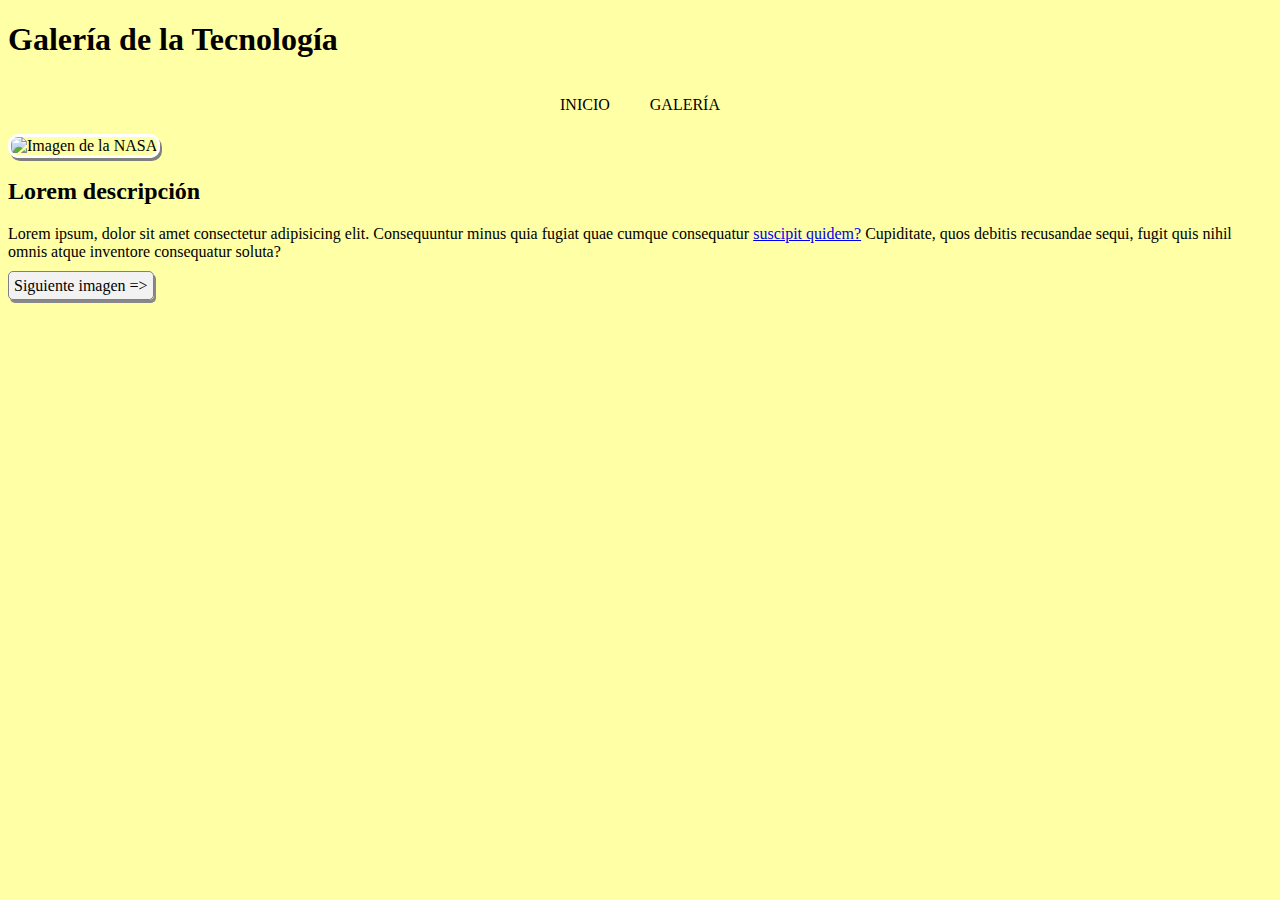
==== page1.html @ 82e487cc "Merge branch 'main' into pr/1" ====
<!DOCTYPE html>
<html lang="es">

<head>
    <meta charset="UTF-8">
    <meta name="viewport" content="width=device-width, initial-scale=1.0">
    <title>Galería de la Tecnología - Página 1</title>
    <link rel="stylesheet" href="styles.css">
</head>

<body>
    <h1>Galería de la Tecnología</h1>
    <nav class="main-menu">
        <ul>
            <li><a href="index.html">INICIO</a></li>
            <li><a href="page1.html">GALERÍA</a></li>
        </ul>
    </nav>
    <img src="img1.jpg" alt="Imagen de la NASA" class="image"/>
    <h2>Lorem descripción</h2>
    <p>Lorem ipsum, dolor sit amet consectetur adipisicing elit. Consequuntur minus quia fugiat quae cumque consequatur
        <a href="page2.html">suscipit quidem?</a> Cupiditate, quos debitis recusandae sequi, fugit quis nihil omnis atque inventore consequatur
        soluta?</p>
    <a href="page2.html" title="Imagen siguiente" class="link-button">Siguiente imagen =&gt;</a>
</body>

</html>
---- styles.css ----
body {
    background-color: rgb(255, 255, 165);
}

.image{
    border: 3px solid white;
    border-radius: 10px;
    height: 400px;
    box-shadow: 2px 3px gray;
}

.link-button {
    text-decoration: none;
    color: black;
    border: 1px solid gray;
    background-color: #f2f2f2;
    padding: 5px;
    border-radius: 5px;
    box-shadow: 2px 3px #888888;
}
nav {
    text-align: center;
    display: block;
}
nav ul {
    list-style: none;
    display: inline-block;
    padding: 0;
}
nav ul li {
    float: left;

}
nav ul li a {
    color: black;
    text-decoration: none;
    padding: 20px;
}
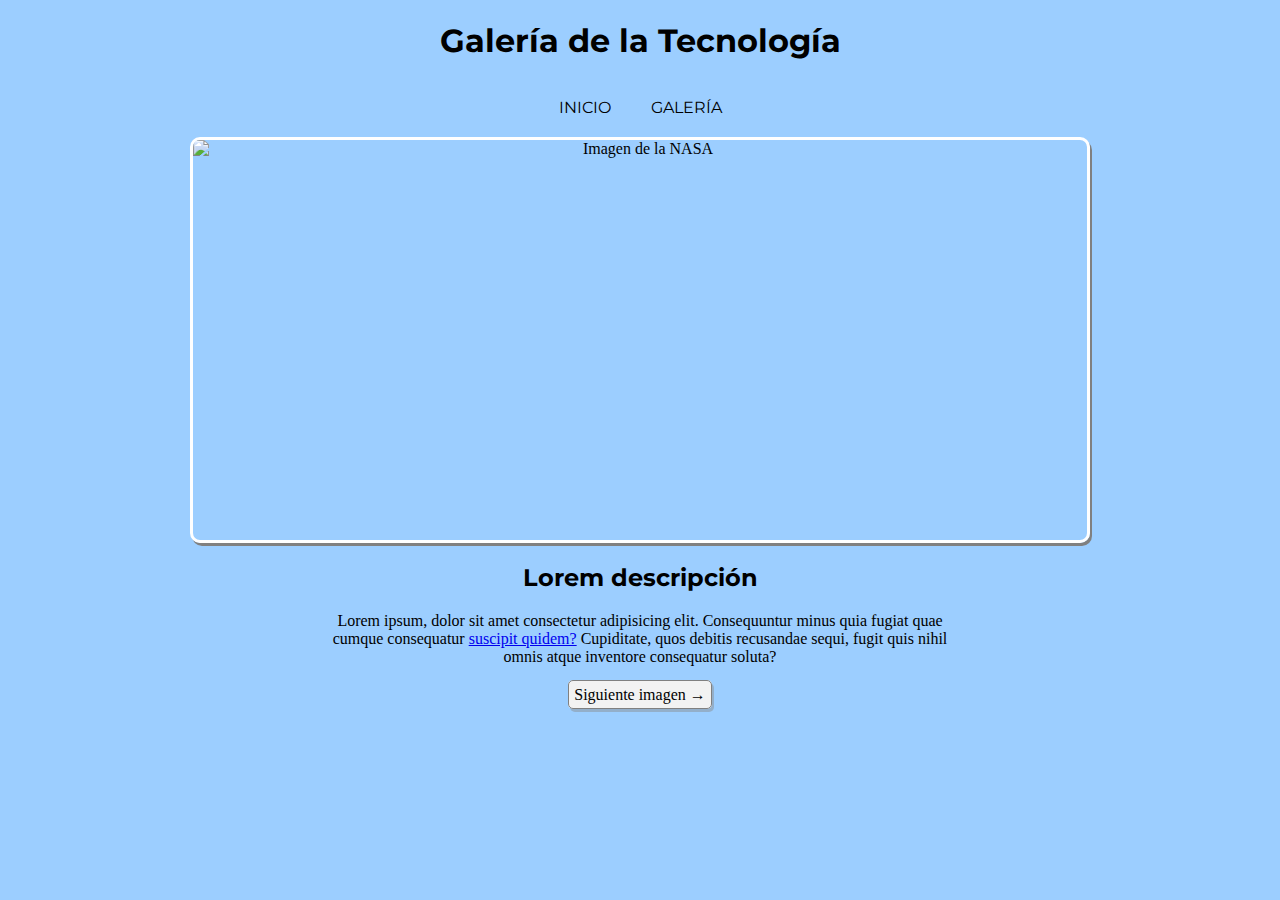
==== commit 934ece72: "Cambios realizados en toda la web" ====
--- a/page1.html
+++ b/page1.html
@@ -6,22 +6,31 @@
     <meta name="viewport" content="width=device-width, initial-scale=1.0">
     <title>Galería de la Tecnología - Página 1</title>
     <link rel="stylesheet" href="styles.css">
+    <link rel="preconnect" href="https://fonts.googleapis.com">
+    <link rel="preconnect" href="https://fonts.gstatic.com" crossorigin>
+    <link href="https://fonts.googleapis.com/css2?family=Montserrat:wght@600&display=swap" rel="stylesheet">
 </head>
 
 <body>
-    <h1>Galería de la Tecnología</h1>
-    <nav class="main-menu">
-        <ul>
-            <li><a href="index.html">INICIO</a></li>
-            <li><a href="page1.html">GALERÍA</a></li>
-        </ul>
-    </nav>
-    <img src="img1.jpg" alt="Imagen de la NASA" class="image"/>
-    <h2>Lorem descripción</h2>
-    <p>Lorem ipsum, dolor sit amet consectetur adipisicing elit. Consequuntur minus quia fugiat quae cumque consequatur
-        <a href="page2.html">suscipit quidem?</a> Cupiditate, quos debitis recusandae sequi, fugit quis nihil omnis atque inventore consequatur
-        soluta?</p>
-    <a href="page2.html" title="Imagen siguiente" class="link-button">Siguiente imagen =&gt;</a>
+    <div class="seccion">
+        <h1>Galería de la Tecnología</h1>
+        <nav class="main-menu">
+            <ul>
+                <li><a href="index.html">INICIO</a></li>
+                <li><a href="page1.html">GALERÍA</a></li>
+            </ul>
+        </nav>
+        <img src="img1.jpg" alt="Imagen de la NASA" class="image" />
+        <h2>Lorem descripción</h2>
+        <p>Lorem ipsum, dolor sit amet consectetur adipisicing elit. Consequuntur minus quia fugiat quae cumque consequatur
+            <a href="page2.html">suscipit quidem?</a> Cupiditate, quos debitis recusandae sequi, fugit quis nihil omnis
+            atque inventore consequatur
+            soluta?
+        </p>
+        <div class="button">
+            <a id="botonderecho" href="page2.html" title="Imagen siguiente" class="link-button">Siguiente imagen &rarr;</a>
+        </div>
+    </div>
 </body>
 
 </html>--- a/styles.css
+++ b/styles.css
@@ -1,13 +1,47 @@
 body {
-    background-color: rgb(255, 255, 165);
+    background-color: rgb(156, 206, 255);
+    text-align: center;
 }
 
-.image{
+.principal {
+    width: 100vw;
+    margin-top: 30vh;
+}
+
+.principal img {
+    width: 200px;
+    border-radius: 20px;
+}
+
+h1 {
+    text-align: center;
+    font-family: "Montserrat", sans-serif;
+}
+
+h2 {
+    font-family: "Montserrat", sans-serif;
+}
+
+.seccion {
+    max-width: 900px;
+    margin: 0 auto;
+}
+
+.image {
     border: 3px solid white;
     border-radius: 10px;
     height: 400px;
     box-shadow: 2px 3px gray;
+    display: block;
+    margin: 0 auto;
 }
+
+p {
+    text-align: center;
+    padding-left: 15%;
+    padding-right: 15%;
+}
+
 
 .link-button {
     text-decoration: none;
@@ -16,23 +50,37 @@
     background-color: #f2f2f2;
     padding: 5px;
     border-radius: 5px;
-    box-shadow: 2px 3px #888888;
+    box-shadow: 2px 3px #88888872;
 }
+
+.link-button:hover {
+    background-color: rgb(44, 44, 44);
+    color: white;
+}
+
+.button {
+    margin-top: 20px;
+}
+
 nav {
     text-align: center;
     display: block;
+    font-family: "Montserrat", sans-serif;
 }
+
 nav ul {
     list-style: none;
     display: inline-block;
     padding: 0;
 }
+
 nav ul li {
     float: left;
 
 }
+
 nav ul li a {
     color: black;
     text-decoration: none;
     padding: 20px;
-}
+}